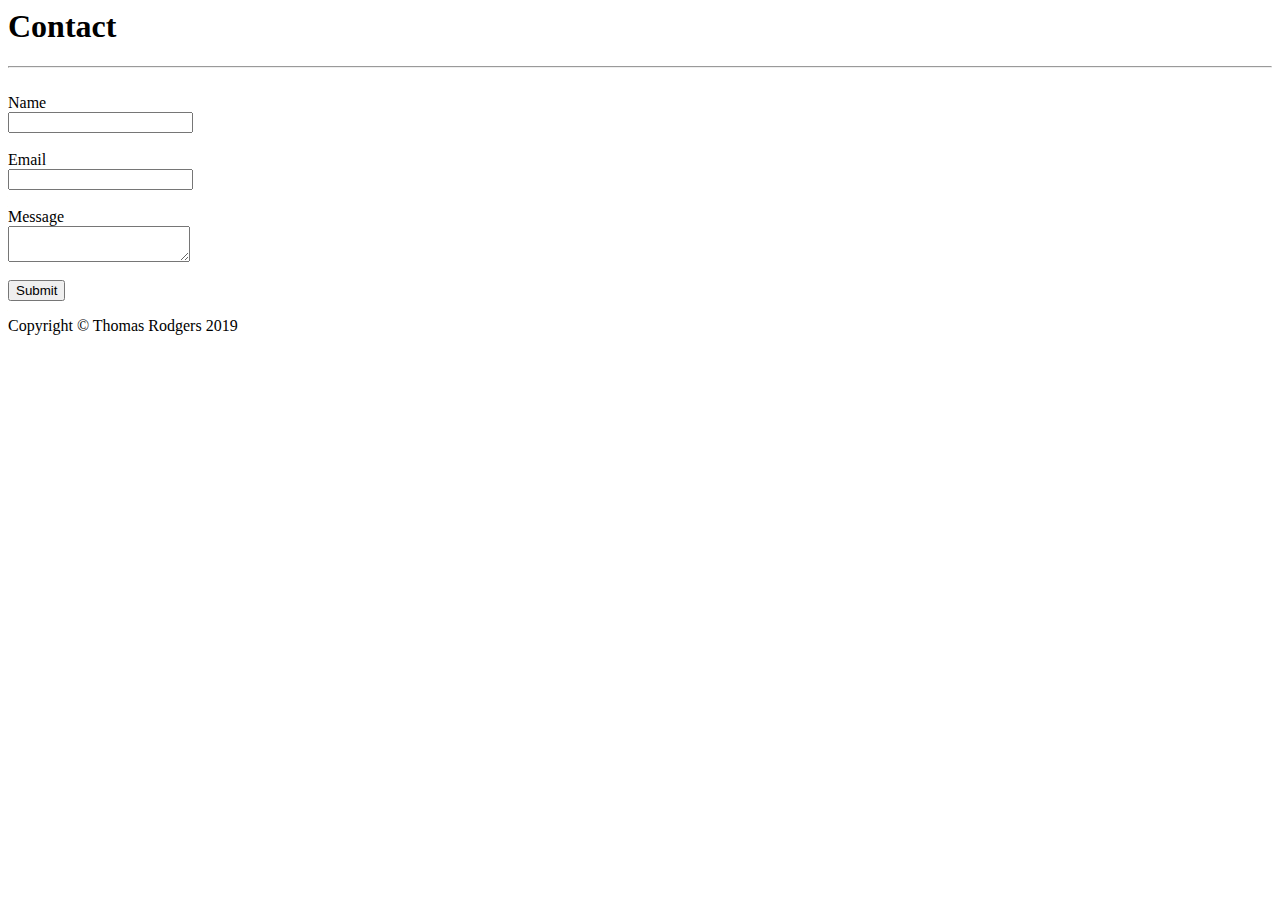
==== contact.html @ 34c4e8c8 "added viewport" ====
<html lang="en">

<head>
    <meta charset="UTF-8">
    <meta http-equiv="X-UA-Compatible" content="ie=edge">
    <meta name="viewport" content="width=device-width, initial-scale=1.0">
    <link rel="stylesheet" type="text/css" href="assets/css/style.css">
    <title>Contact</title>
</head>

<body id='page-body'>
    <object data="header.html" width=100% height=77px></object>
    <section id="middle">
        <h1 class="page-headline">Contact</h1>
        <hr>
        <form>
            <br>
            Name
            <br>
            <input type="text" name="name">
            <br><br>
            Email
            <br>
            <input type="text" name="email">
            <br><br>
            Message
            <br>
            <textarea name="message"></textarea>
            <br><br>
            <input type="submit" value="Submit">
        </form>
    </section>
    <footer>
        <p id="copyright">Copyright © Thomas Rodgers 2019</p>
    </footer>
</body>

</html>
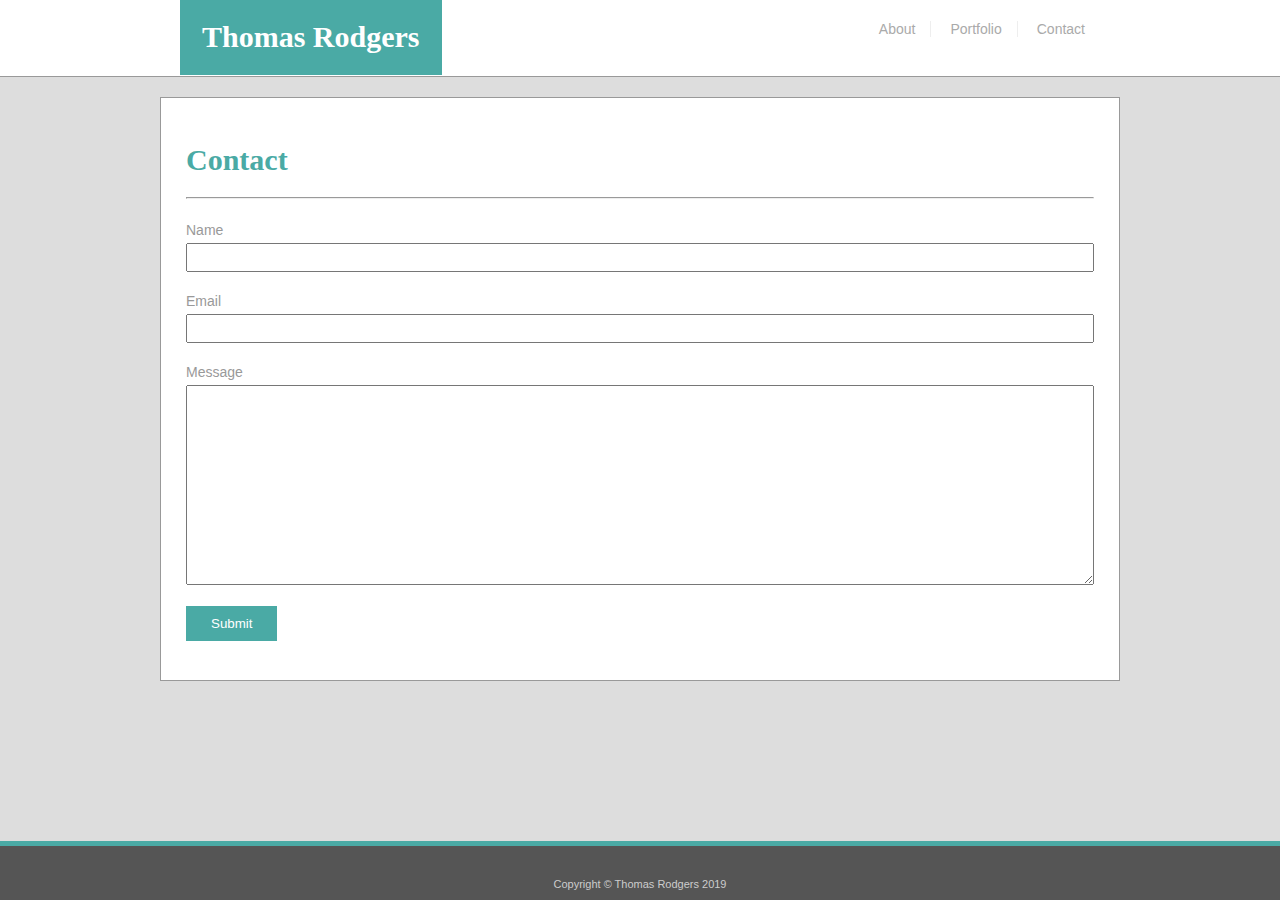
==== commit 8870f811: "fixed 640 width media tags" ====
--- a/contact.html
+++ b/contact.html
@@ -9,7 +9,7 @@
 </head>
 
 <body id='page-body'>
-    <object data="header.html" width=100% height=77px></object>
+    <object data="header.html" id="header-object"></object>
     <section id="middle">
         <h1 class="page-headline">Contact</h1>
         <hr>
--- a/assets/css/style.css
+++ b/assets/css/style.css
@@ -0,0 +1,204 @@
+html {
+    height: 100%;
+}
+
+body {
+    position: relative;
+    min-height: 100%;
+    margin: 0;
+    background: url('../images/abstract-stucco-texture-1142801.jpg') #dddddd;
+}
+
+#page-body::after {
+    content: '';
+    display: block;
+    height: 54px;
+}
+
+header {
+    width: 100%;
+    height: 76px;
+    border: none;
+    border-bottom: 1px solid #999999;
+    background: #ffffff;
+}
+
+#header-object {
+    width: 100%;
+    height: 77px;
+}
+
+#top {
+    margin: 0 auto;
+    width: 920px;
+    padding: 20px;
+    background: #ffffff;
+}
+
+#name {
+    background: #4aaaa5;
+    color: #ffffff;
+    display: inline;
+    padding: 22px;
+    font-family: 'Georgia', Times, Times New Roman, serif;
+    font-size: 30px;
+}
+
+#links {
+    float: right;
+}
+
+.top-link {
+    color: #aaaaaa;
+    text-decoration: none;
+    padding: 0px 15px 0px 15px;
+    margin: 10px 0px 10px 0px;
+    border-right: 1px solid #eeeeee;
+    font-family: 'Arial', 'Helvetica Neue', Helvetica, sans-serif;
+    font-size: 14px;
+}
+
+.top-link:hover {
+    color: #bbbbbb;
+}
+
+#top-right-link {
+    border: none;
+}
+
+#middle {
+    margin: 20px auto;
+    padding: 25px;
+    width: 908px;
+    border: 1px solid #999999;
+    background: #ffffff;
+    font-family: 'Arial', 'Helvetica Neue', Helvetica, sans-serif;
+    font-size: 14px;
+    color: #999999;
+}
+
+.page-headline {
+    color: #4aaaa5;
+    font-family: 'Georgia', Times, Times New Roman, serif;
+    font-size: 30px;
+}
+
+#profile-image {
+    padding: 10px;
+}
+
+.image-box {
+    display: inline-block;
+    position: relative;
+    padding: 0;
+    margin: 10px;
+    height: 200px;
+    width: 200px;
+}
+
+.image-text-box {
+    position: absolute;
+    bottom: 5px;
+    left: 0;
+    width: 100%;
+    height: 40px;
+    line-height: 40px;
+    background: #4aaaa5;
+    color: #ffffff;
+    text-align: center;
+    z-index: 3;
+}
+
+footer {
+    background: #555555;
+    position: absolute;
+    bottom: 0;
+    width: 100%;
+    height: 54px;
+    margin: 0;
+    border-top: 5px solid #4aaaa5
+}
+
+#copyright {
+    position: absolute;
+    color: #cccccc;
+    font-family: 'Arial', 'Helvetica Neue', Helvetica, sans-serif;
+    font-size: 11px;
+    bottom: 10px;
+    left: 50%;
+    transform: translateX(-50%);
+    padding: 0;
+    margin: 0 auto;
+}
+
+input[type="text"], textarea {
+    width: 100%;
+    margin: 5px 0;
+    padding: 5px;
+}
+
+textarea {
+    height: 200px;
+}
+
+input[type="submit"] {
+    background: #4aaaa5;
+    border: none;
+    color: white;
+    text-decoration: none;
+    padding: 10px 25px;
+}
+
+@media only screen and (max-width: 980px) {
+    #top {
+        width: 90%;
+        margin: 0;
+    }
+    #middle {
+        margin: 20px;
+        width: 593px;
+    }
+}
+
+@media only screen and (max-width: 768px) {
+    #top {
+        width: 93%;
+    }
+    #middle {
+        margin: 5px 5px 20px;
+        width: 90%;
+    }
+}
+
+@media only screen and (max-width: 640px) {
+    header {
+        height: 99px;
+    }
+    #top {
+        margin: 0;
+        padding: 0;
+        width: 100%;
+        height: 100%;
+    }
+    #links {
+        float: none;
+        display: flex;
+        justify-content: center;
+    }
+    #name {
+        display: block;
+        text-align: center;
+        margin: 0;
+        padding: 12px;
+    }
+    #header-object{
+        height: 100px;
+    }
+    #middle {
+        width: 89%;
+        margin: 0 0 15px 0;
+    }
+    img {
+        width: 100%;
+    }
+}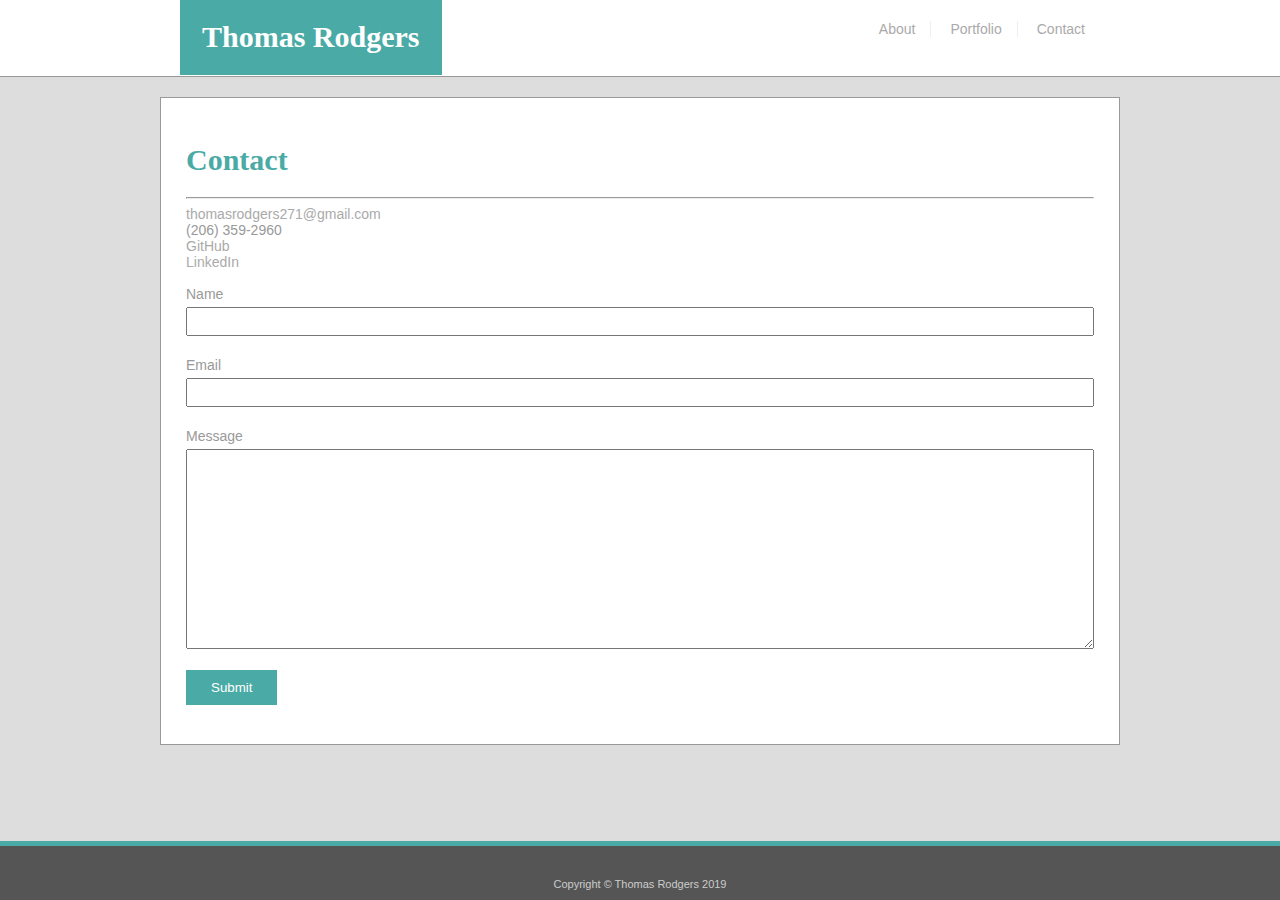
==== commit 66926838: "Added contact info." ====
--- a/contact.html
+++ b/contact.html
@@ -13,6 +13,10 @@
     <section id="middle">
         <h1 class="page-headline">Contact</h1>
         <hr>
+        <a href="mailto:thomasrodgers271@gmail.com">thomasrodgers271@gmail.com</a>
+        <br>(206) 359-2960
+        <br><a href="https://github.com/trodge">GitHub</a>
+        <br><a href="https://www.linkedin.com/in/thomas-rodgers-84b710105">LinkedIn</a>
         <form>
             <br>
             Name
@@ -35,4 +39,4 @@
     </footer>
 </body>
 
-</html>+</html>
--- a/assets/css/style.css
+++ b/assets/css/style.css
@@ -48,18 +48,22 @@
     float: right;
 }
 
-.top-link {
+a {
     color: #aaaaaa;
     text-decoration: none;
+    font-family: 'Arial', 'Helvetica Neue', Helvetica, sans-serif;
+    font-size: 14px;
+}
+
+a:hover {
+    color: #bbbbbb;
+}
+
+
+.top-link {
     padding: 0px 15px 0px 15px;
     margin: 10px 0px 10px 0px;
     border-right: 1px solid #eeeeee;
-    font-family: 'Arial', 'Helvetica Neue', Helvetica, sans-serif;
-    font-size: 14px;
-}
-
-.top-link:hover {
-    color: #bbbbbb;
 }
 
 #top-right-link {
@@ -201,4 +205,4 @@
     img {
         width: 100%;
     }
-}+}
